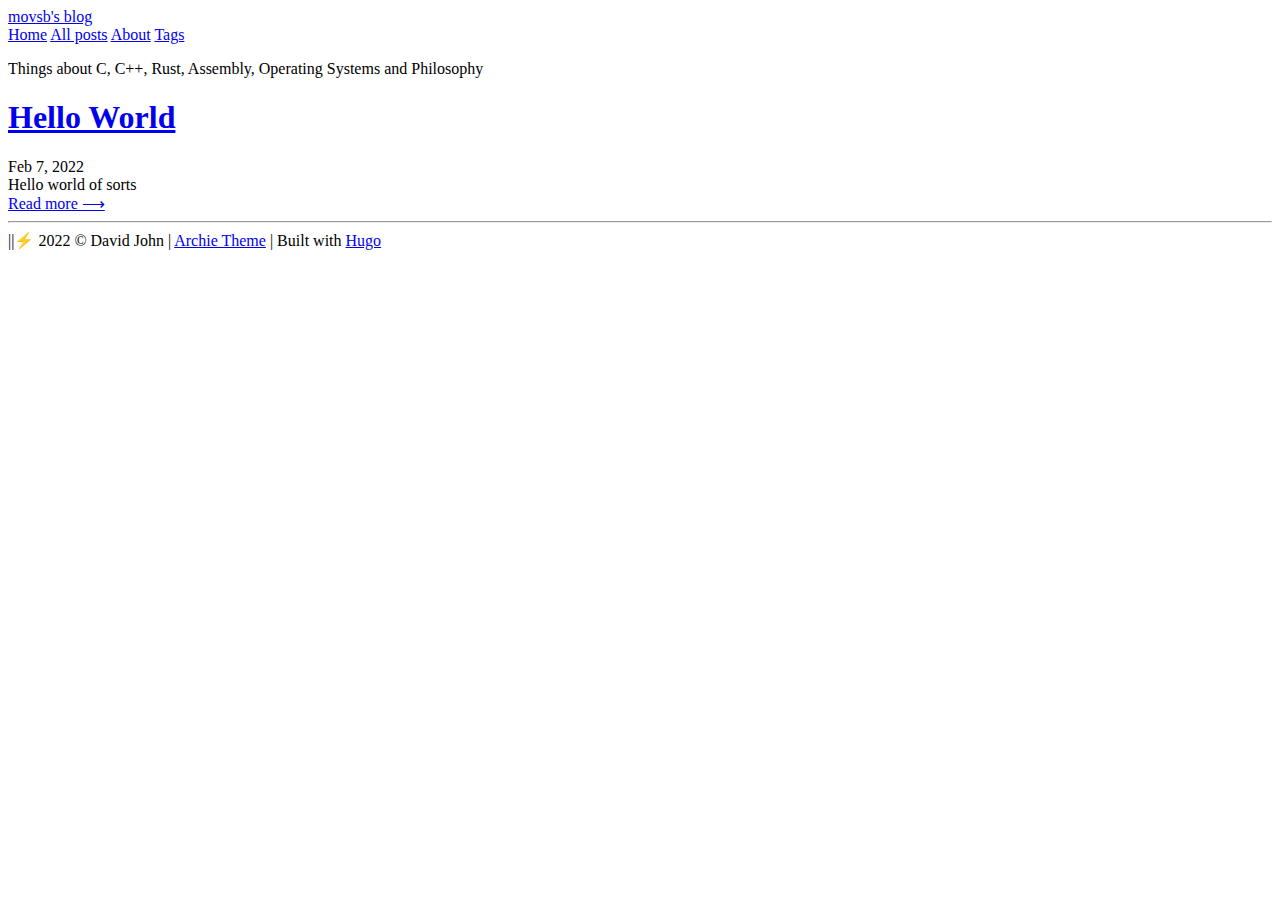
==== index.html @ f4efd07c "deploy: 9a59146c7309cada80b426d90c8835dd82944b15" ====
<!doctype html><html>
<head>
<meta name=generator content="Hugo 0.91.2">
<meta charset=utf-8>
<meta http-equiv=x-ua-compatible content="IE=edge"><title>movsb's blog | Home </title><meta name=viewport content="width=device-width,initial-scale=1">
<meta name=description content>
<meta property="og:image" content>
<link rel=alternate type=application/rss+xml href=https://m0vsb.github.io/index.xml title="movsb's blog">
<meta property="og:title" content="movsb's blog">
<meta property="og:description" content>
<meta property="og:type" content="website">
<meta property="og:url" content="https://m0vsb.github.io/">
<meta name=twitter:card content="summary">
<meta name=twitter:title content="movsb's blog">
<meta name=twitter:description content>
<script src=https://m0vsb.github.io/js/feather.min.js></script>
<link href=https://m0vsb.github.io/css/fonts.b685ac6f654695232de7b82a9143a46f9e049c8e3af3a21d9737b01f4be211d1.css rel=stylesheet>
<link rel=stylesheet type=text/css media=screen href=https://m0vsb.github.io/css/main.2f9b5946627215dc1ae7fa5f82bfc9cfcab000329136befeea5733f21e77d68f.css>
<link id=darkModeStyle rel=stylesheet type=text/css href=https://m0vsb.github.io/css/dark.726cd11ca6eb7c4f7d48eb420354f814e5c1b94281aaf8fd0511c1319f7f78a4.css media="(prefers-color-scheme: dark)">
</head>
<body>
<div class=content>
<header>
<div class=main>
<a href=https://m0vsb.github.io/>movsb's blog</a>
</div>
<nav>
<a href=/>Home</a>
<a href=/posts>All posts</a>
<a href=/about>About</a>
<a href=/tags>Tags</a>
</nav>
</header>
<main class=list>
<div class=site-description><p>Things about C, C++, Rust, Assembly, Operating Systems and Philosophy</p></div>
<section class=list-item>
<h1 class=title><a href=/posts/hello-world/>Hello World</a></h1>
<time>Feb 7, 2022</time>
<br><div class=description>
Hello world of sorts
</div>
<a href=/posts/hello-world/>Read more ⟶</a>
</section>
</main>
<footer>
<hr><a class=soc href=https://github.com/m0vsb title=GitHub><i data-feather=github></i></a>|<a class=soc href=https://github.com/athulcajay/ title=Twitter><i data-feather=twitter></i></a>|⚡️
2022 © David John | <a href=https://github.com/athul/archie>Archie Theme</a> | Built with <a href=https://gohugo.io>Hugo</a>
</footer>
<script>feather.replace()</script>
</div>
</body>
</html>
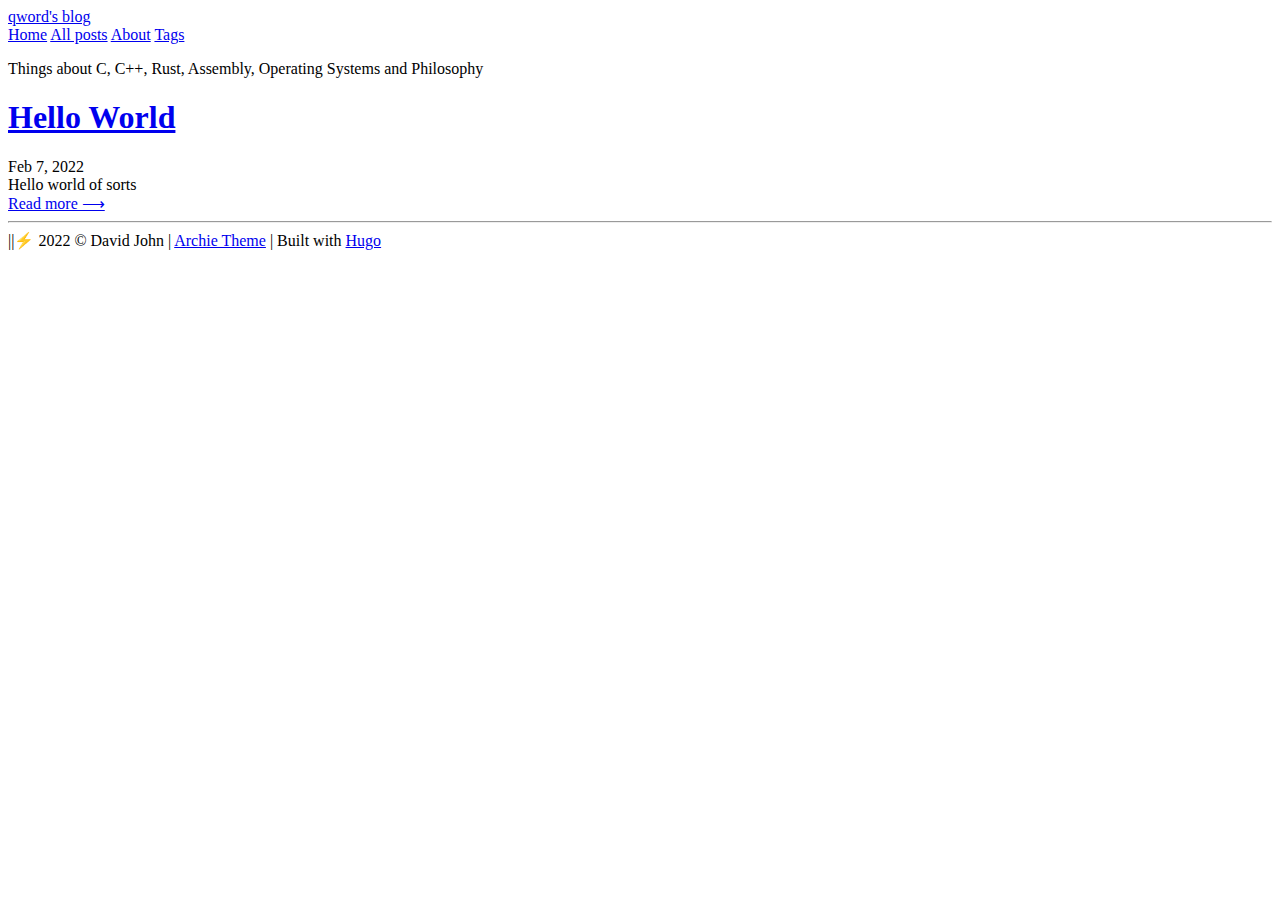
==== commit 08b43aa1: "deploy: 1ae0430cbc600832efc3a65fde40c29bf24e226a" ====
--- a/index.html
+++ b/index.html
@@ -2,27 +2,27 @@
 <head>
 <meta name=generator content="Hugo 0.91.2">
 <meta charset=utf-8>
-<meta http-equiv=x-ua-compatible content="IE=edge"><title>movsb's blog | Home </title><meta name=viewport content="width=device-width,initial-scale=1">
+<meta http-equiv=x-ua-compatible content="IE=edge"><title>qword's blog | Home </title><meta name=viewport content="width=device-width,initial-scale=1">
 <meta name=description content>
 <meta property="og:image" content>
-<link rel=alternate type=application/rss+xml href=https://m0vsb.github.io/index.xml title="movsb's blog">
-<meta property="og:title" content="movsb's blog">
+<link rel=alternate type=application/rss+xml href=https://www.qword.xyz/index.xml title="qword's blog">
+<meta property="og:title" content="qword's blog">
 <meta property="og:description" content>
 <meta property="og:type" content="website">
-<meta property="og:url" content="https://m0vsb.github.io/">
+<meta property="og:url" content="https://www.qword.xyz/">
 <meta name=twitter:card content="summary">
-<meta name=twitter:title content="movsb's blog">
+<meta name=twitter:title content="qword's blog">
 <meta name=twitter:description content>
-<script src=https://m0vsb.github.io/js/feather.min.js></script>
-<link href=https://m0vsb.github.io/css/fonts.b685ac6f654695232de7b82a9143a46f9e049c8e3af3a21d9737b01f4be211d1.css rel=stylesheet>
-<link rel=stylesheet type=text/css media=screen href=https://m0vsb.github.io/css/main.2f9b5946627215dc1ae7fa5f82bfc9cfcab000329136befeea5733f21e77d68f.css>
-<link id=darkModeStyle rel=stylesheet type=text/css href=https://m0vsb.github.io/css/dark.726cd11ca6eb7c4f7d48eb420354f814e5c1b94281aaf8fd0511c1319f7f78a4.css media="(prefers-color-scheme: dark)">
+<script src=https://www.qword.xyz/js/feather.min.js></script>
+<link href=https://www.qword.xyz/css/fonts.b685ac6f654695232de7b82a9143a46f9e049c8e3af3a21d9737b01f4be211d1.css rel=stylesheet>
+<link rel=stylesheet type=text/css media=screen href=https://www.qword.xyz/css/main.2f9b5946627215dc1ae7fa5f82bfc9cfcab000329136befeea5733f21e77d68f.css>
+<link id=darkModeStyle rel=stylesheet type=text/css href=https://www.qword.xyz/css/dark.726cd11ca6eb7c4f7d48eb420354f814e5c1b94281aaf8fd0511c1319f7f78a4.css media="(prefers-color-scheme: dark)">
 </head>
 <body>
 <div class=content>
 <header>
 <div class=main>
-<a href=https://m0vsb.github.io/>movsb's blog</a>
+<a href=https://www.qword.xyz/>qword's blog</a>
 </div>
 <nav>
 <a href=/>Home</a>
@@ -43,7 +43,7 @@
 </section>
 </main>
 <footer>
-<hr><a class=soc href=https://github.com/m0vsb title=GitHub><i data-feather=github></i></a>|<a class=soc href=https://github.com/athulcajay/ title=Twitter><i data-feather=twitter></i></a>|⚡️
+<hr><a class=soc href=https://github.com/qw0rd title=GitHub><i data-feather=github></i></a>|<a class=soc href=https://github.com/athulcajay/ title=Twitter><i data-feather=twitter></i></a>|⚡️
 2022 © David John | <a href=https://github.com/athul/archie>Archie Theme</a> | Built with <a href=https://gohugo.io>Hugo</a>
 </footer>
 <script>feather.replace()</script>
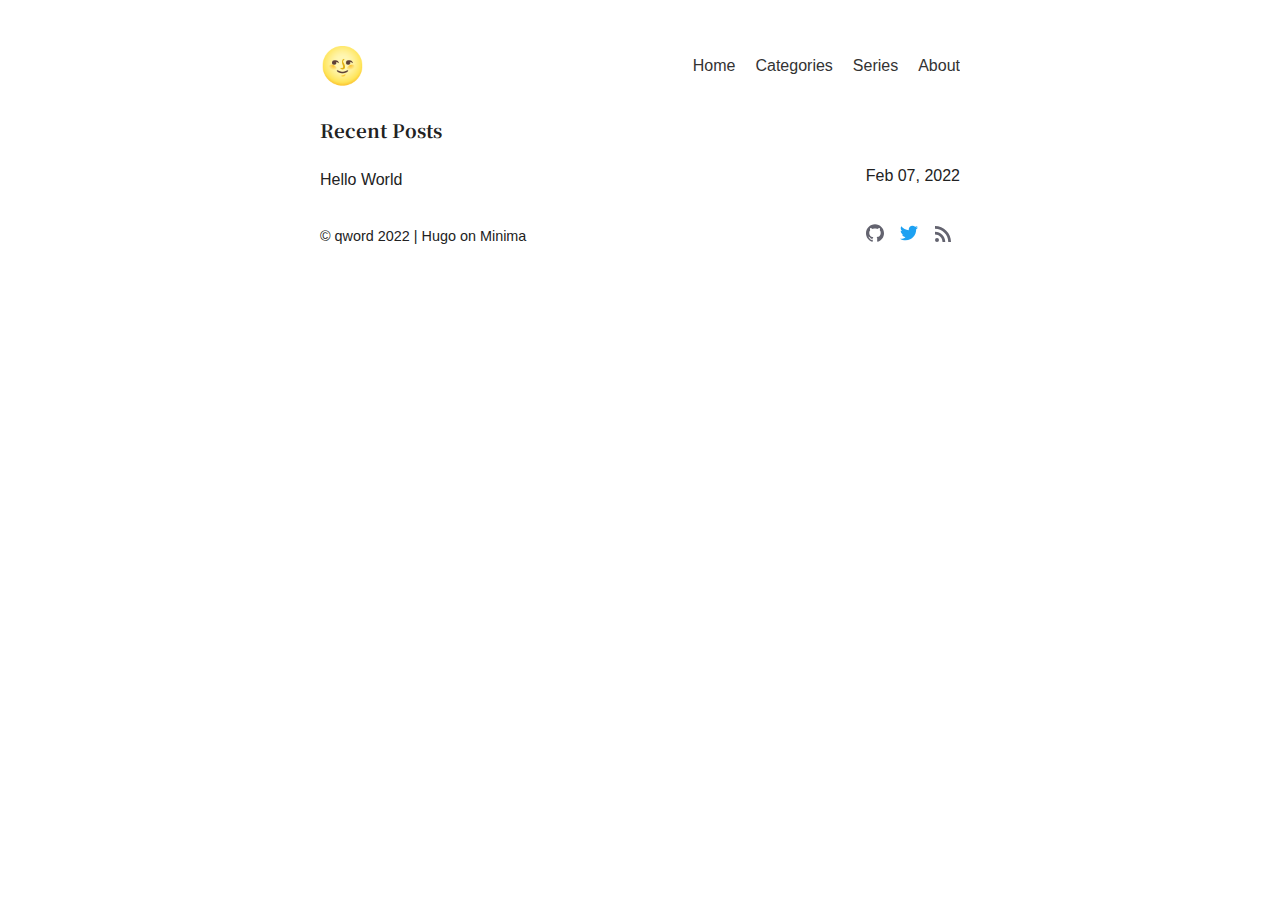
==== commit 6743ab52: "deploy: f37186e35e2b83e4b2c793a55a7d9bed0106e4a0" ====
--- a/index.html
+++ b/index.html
@@ -1,52 +1,67 @@
-<!doctype html><html>
+<!doctype html><html lang=en>
 <head>
 <meta name=generator content="Hugo 0.91.2">
 <meta charset=utf-8>
-<meta http-equiv=x-ua-compatible content="IE=edge"><title>qword's blog | Home </title><meta name=viewport content="width=device-width,initial-scale=1">
-<meta name=description content>
-<meta property="og:image" content>
-<link rel=alternate type=application/rss+xml href=https://www.qword.xyz/index.xml title="qword's blog">
-<meta property="og:title" content="qword's blog">
+<meta name=viewport content="width=device-width,initial-scale=1">
+<meta property="og:title" content="mov rax, 0xcafebabe">
 <meta property="og:description" content>
 <meta property="og:type" content="website">
-<meta property="og:url" content="https://www.qword.xyz/">
+<meta property="og:url" content="https://qword.space/">
 <meta name=twitter:card content="summary">
-<meta name=twitter:title content="qword's blog">
+<meta name=twitter:title content="mov rax, 0xcafebabe">
 <meta name=twitter:description content>
-<script src=https://www.qword.xyz/js/feather.min.js></script>
-<link href=https://www.qword.xyz/css/fonts.b685ac6f654695232de7b82a9143a46f9e049c8e3af3a21d9737b01f4be211d1.css rel=stylesheet>
-<link rel=stylesheet type=text/css media=screen href=https://www.qword.xyz/css/main.2f9b5946627215dc1ae7fa5f82bfc9cfcab000329136befeea5733f21e77d68f.css>
-<link id=darkModeStyle rel=stylesheet type=text/css href=https://www.qword.xyz/css/dark.726cd11ca6eb7c4f7d48eb420354f814e5c1b94281aaf8fd0511c1319f7f78a4.css media="(prefers-color-scheme: dark)">
+<meta name=theme-color media="(prefers-color-scheme: light)" content="#ffffff">
+<meta name=theme-color media="(prefers-color-scheme: dark)" content="#262d33">
+<title>
+mov rax, 0xcafebabe
+</title>
+<link rel="shortcut icon" href=/favicon.ico type=image/x-icon>
+<link rel=preconnect href=https://fonts.googleapis.com>
+<link rel=preconnect href=https://fonts.gstatic.com crossorigin>
+<link href="https://fonts.googleapis.com/css2?family=Noto+Serif+SC:wght@400;500;600;700&display=swap" rel=stylesheet>
+<link rel=stylesheet href=/minima.1645100095.css>
+<script defer type=text/javascript src=/minima.1645100095.js></script>
 </head>
-<body>
-<div class=content>
-<header>
-<div class=main>
-<a href=https://www.qword.xyz/>qword's blog</a>
+<script>let theme_2b_used=window.matchMedia('(prefers-color-scheme: dark)').matches?'dark':'light';try{if(!('theme'in localStorage)){const a='system';(a==='dark'||a==='light')&&(theme_2b_used=a),localStorage.theme=theme_2b_used}document.querySelector('html').classList.add(localStorage.theme)}catch(a){console.error(a)}</script>
+<body class="sm:mx-5 sm:my-0">
+<header class="flex justify-between items-center mb-6 sm:my-3">
+<div class="flex items-center">
+<div id=theme-switcher class="text-4xl cursor-pointer">🌝</div>
 </div>
-<nav>
-<a href=/>Home</a>
-<a href=/posts>All posts</a>
-<a href=/about>About</a>
-<a href=/tags>Tags</a>
+<nav class="flex items-center
+whitespace-nowrap overflow-x-auto overflow-y-hidden">
+<a class=ml-5 href=/>Home</a>
+<a class=ml-5 href=/categories>Categories</a>
+<a class=ml-5 href=/series>Series</a>
+<a class=ml-5 href=/about>About</a>
 </nav>
 </header>
-<main class=list>
-<div class=site-description><p>Things about C, C++, Rust, Assembly, Operating Systems and Philosophy</p></div>
-<section class=list-item>
-<h1 class=title><a href=/posts/hello-world/>Hello World</a></h1>
-<time>Feb 7, 2022</time>
-<br><div class=description>
-Hello world of sorts
+<main>
+<h2 class="mt-8 mb-1"> </h2>
+<p class=my-0></p>
+<p class="my-3 home-intro"></p>
+<h3 class=my-6>Recent Posts</h3>
+<div>
+<div class="flex justify-between sm:flex-col-reverse my-3 sm:mb-6 sm:mt-3">
+<a href=/posts/hello-world/>Hello World</a>
+<div class="sm:mb-1 sm:text-xs">Feb 07, 2022</div>
 </div>
-<a href=/posts/hello-world/>Read more ⟶</a>
-</section>
+</div>
 </main>
-<footer>
-<hr><a class=soc href=https://github.com/qw0rd title=GitHub><i data-feather=github></i></a>|<a class=soc href=https://github.com/athulcajay/ title=Twitter><i data-feather=twitter></i></a>|⚡️
-2022 © David John | <a href=https://github.com/athul/archie>Archie Theme</a> | Built with <a href=https://gohugo.io>Hugo</a>
+<footer class="mt-8 flex sm:flex-col-reverse justify-between items-center">
+<p class="mt-0 text-sm">
+© qword 2022 |
+<a href=https://gohugo.io target=_blank rel="noopener noreferrer">Hugo</a> on
+<a href=https://github.com/mivinci/hugo-theme-minima target=_blank rel="noopener noreferrer">Minima</a>
+</p>
+<p class="flex items-center mt-0">
+<a class="icon mx-2" href=https://github.com/qw0rd/ title=github><svg fill="#63636f" width="18" role="img" viewBox="0 0 24 24" xmlns="http://www.w3.org/2000/svg"><title>GitHub</title><path d="M12 .297c-6.63.0-12 5.373-12 12 0 5.303 3.438 9.8 8.205 11.385.6.113.82-.258.82-.577.0-.285-.01-1.04-.015-2.04-3.338.724-4.042-1.61-4.042-1.61C4.422 18.07 3.633 17.7 3.633 17.7c-1.087-.744.084-.729.084-.729 1.205.084 1.838 1.236 1.838 1.236 1.07 1.835 2.809 1.305 3.495.998.108-.776.417-1.305.76-1.605-2.665-.3-5.466-1.332-5.466-5.93.0-1.31.465-2.38 1.235-3.22-.135-.303-.54-1.523.105-3.176.0.0 1.005-.322 3.3 1.23.96-.267 1.98-.399 3-.405 1.02.006 2.04.138 3 .405 2.28-1.552 3.285-1.23 3.285-1.23.645 1.653.24 2.873.12 3.176.765.84 1.23 1.91 1.23 3.22.0 4.61-2.805 5.625-5.475 5.92.42.36.81 1.096.81 2.22.0 1.606-.015 2.896-.015 3.286.0.315.21.69.825.57C20.565 22.092 24 17.592 24 12.297c0-6.627-5.373-12-12-12"/></svg>
+</a>
+<a class="icon mx-2" href=https://twitter.com/qw0rd title=twitter><svg fill="#1da1f2" width="18" role="img" viewBox="0 0 24 24" xmlns="http://www.w3.org/2000/svg"><title>Twitter</title><path d="M23.954 4.569c-.885.389-1.83.654-2.825.775 1.014-.611 1.794-1.574 2.163-2.723-.951.555-2.005.959-3.127 1.184-.896-.959-2.173-1.559-3.591-1.559-2.717.0-4.92 2.203-4.92 4.917.0.39.045.765.127 1.124C7.691 8.094 4.066 6.13 1.64 3.161c-.427.722-.666 1.561-.666 2.475.0 1.71.87 3.213 2.188 4.096-.807-.026-1.566-.248-2.228-.616v.061c0 2.385 1.693 4.374 3.946 4.827-.413.111-.849.171-1.296.171-.314.0-.615-.03-.916-.086.631 1.953 2.445 3.377 4.604 3.417-1.68 1.319-3.809 2.105-6.102 2.105-.39.0-.779-.023-1.17-.067 2.189 1.394 4.768 2.209 7.557 2.209 9.054.0 13.999-7.496 13.999-13.986.0-.209.0-.42-.015-.63.961-.689 1.8-1.56 2.46-2.548l-.047-.02z"/></svg>
+</a>
+<a class="icon mx-2" href=/index.xml title=rss><svg fill="#63636f" t="1626591563876" viewBox="0 0 1024 1024" xmlns="http://www.w3.org/2000/svg" p-id="1984" width="18" height="16"><path d="M128 768a128 128 0 100 256 128 128 0 000-256zM0 368v176c265.104.0 480 214.912 480 480h176c0-362.32-293.696-656-656-656zM0 0v176c468.336.0 848 379.664 848 848h176C1024 458.464 565.536.0.0.0z" p-id="1985"/></svg>
+</a>
+</p>
 </footer>
-<script>feather.replace()</script>
-</div>
 </body>
 </html>